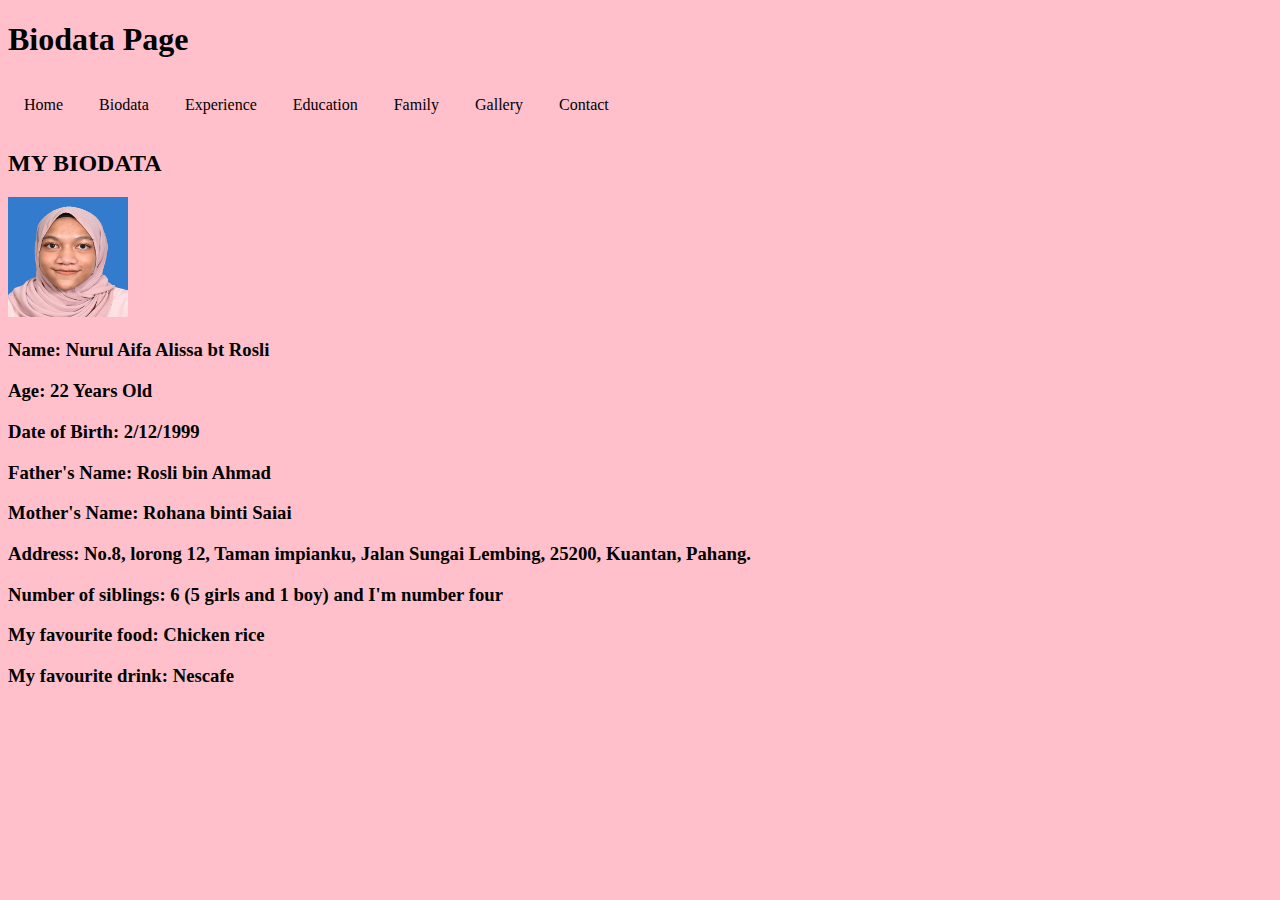
==== biodata.html @ 36a6491f "Add files via upload" ====
<!DOCTYPE html>
<html>
<head>
	<title>Biodata</title>
	<link rel="stylesheet" href="css/style.css">
</head>
<body>

<h1>Biodata Page</h1>
<a href="index.html">Home</a>
<a href="biodata.html">Biodata</a>
<a href="experience.html">Experience</a>
<a href="education.html">Education</a>
<a href="family.html">Family</a>
<a href="gallery.html">Gallery</a>
<a href="contact.html">Contact</a>

<h2>MY BIODATA</h2>
<img src="images/pp.jpg" height="120px" width="120px">
<h3>Name: Nurul Aifa Alissa bt Rosli
<p></p>Age: 22 Years Old
<p></p>Date of Birth: 2/12/1999
<p></P>Father's Name: Rosli bin Ahmad
<p></p>Mother's Name: Rohana binti Saiai
<p></p>Address: No.8, lorong 12, Taman impianku, Jalan Sungai Lembing, 25200, Kuantan, Pahang.
<p>Number of siblings: 6 (5 girls and 1 boy) and I'm number four</p>
<P>My favourite food: Chicken rice</P>
<p>My favourite drink: Nescafe</p></h3>

</body>
</html>
---- css/style.css ----
body
	{
		background-color: pink;
	}

a:link, a:visited
	{
		background-color: pink;
		color:black;
		text-decoration: none;
		padding: 16px;
		text-align: center;
		display: inline-block;
		font-family: verdana;
	}


a:hover
	{
		color: white;
		background-color: purple;
		text-decoration: underline;
	}

a:active
	{
		color: lightgreen;
		background-color: black;
		text-decoration: underline;
	}
h2:active
	{font-family: arial;
	}
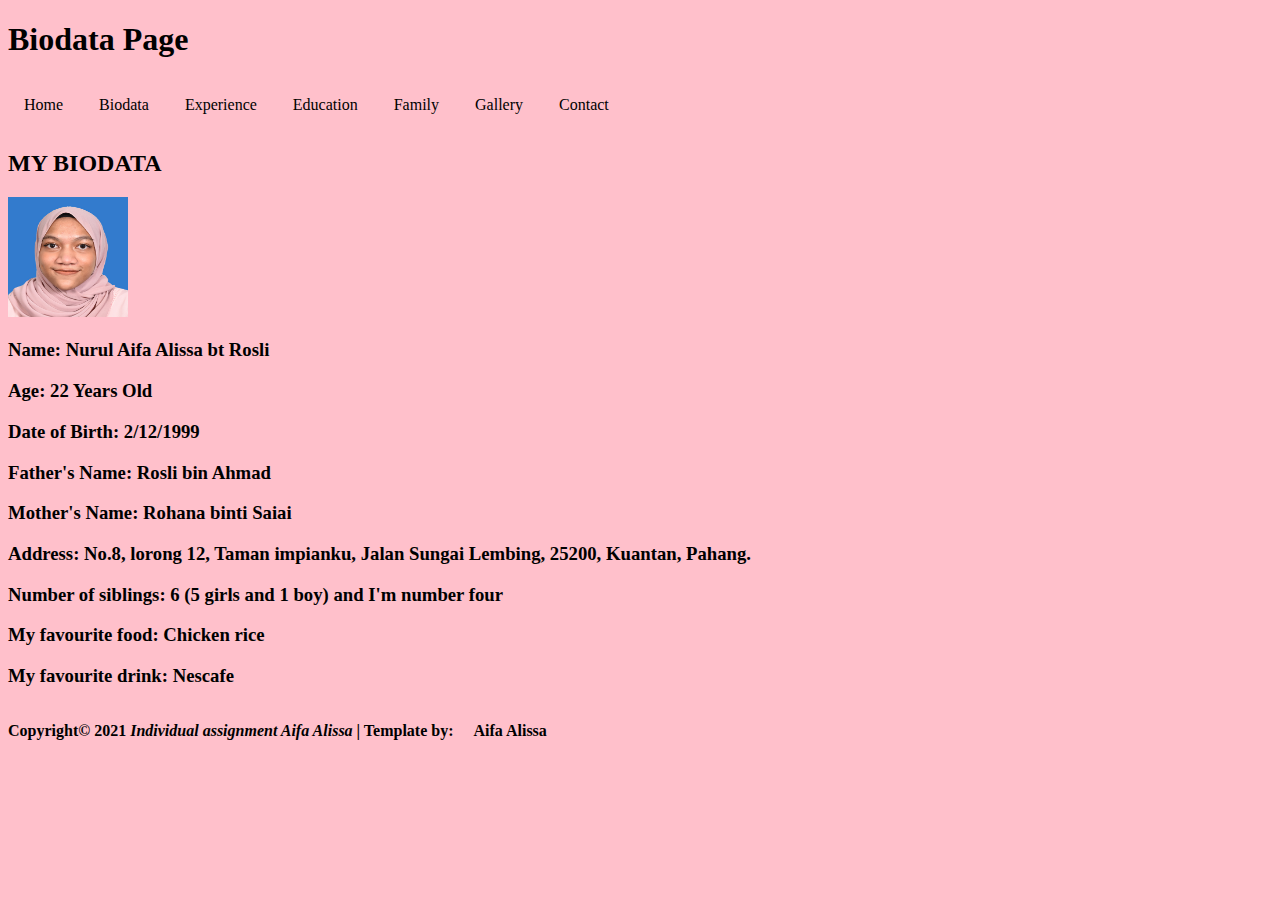
==== commit 3e4bf49b: "Add files via upload" ====
--- a/biodata.html
+++ b/biodata.html
@@ -27,5 +27,8 @@
 <P>My favourite food: Chicken rice</P>
 <p>My favourite drink: Nescafe</p></h3>
 
+<footer>
+	<strong><p>Copyright&copy; 2021 <em>Individual assignment Aifa Alissa</em> | Template by: <a href="https://aifaalissa.github.io/individual-assignment/" target="_blank">Aifa Alissa</a></p></strong>
+</footer>
 </body>
 </html>